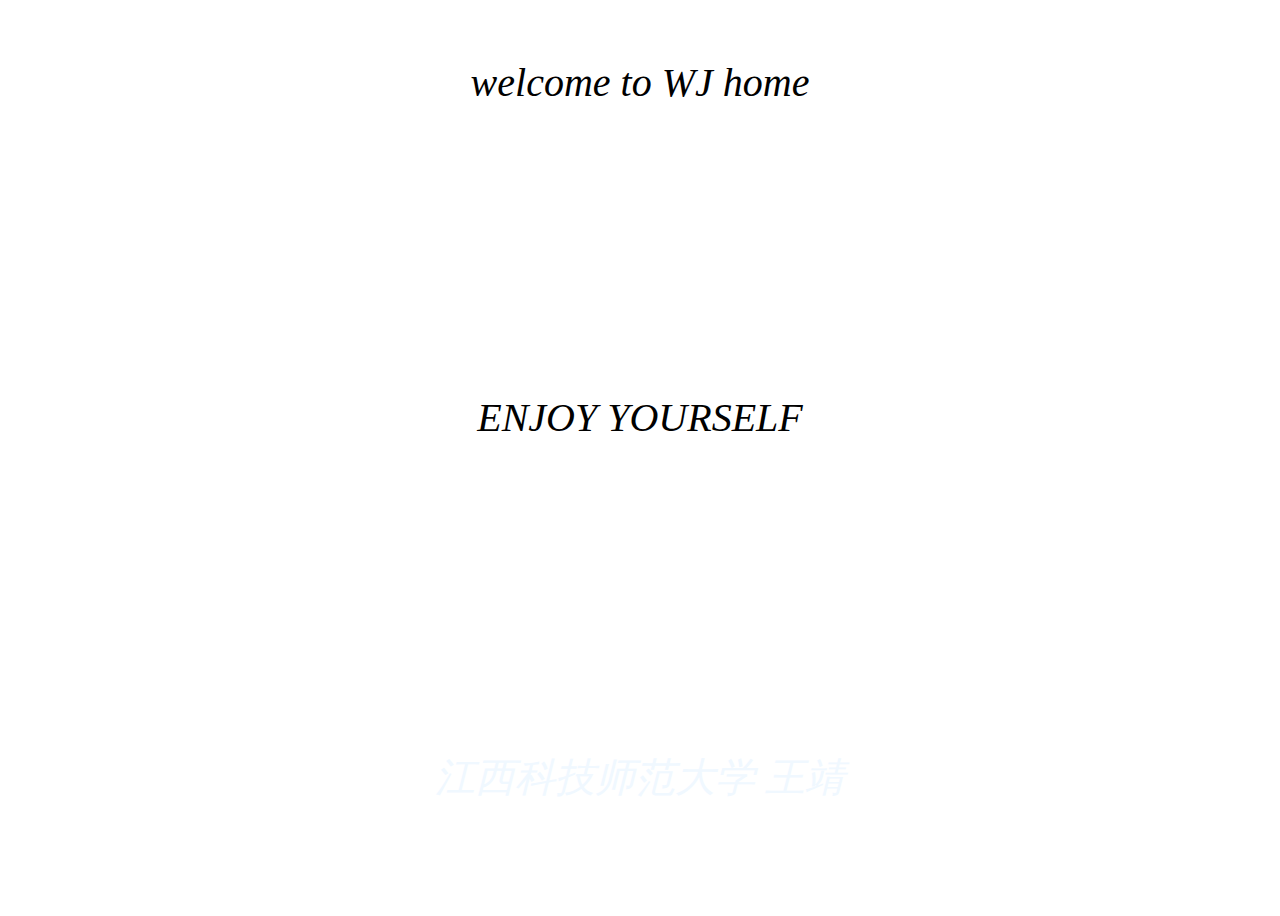
==== wj.html @ 72dad588 "Add files via upload" ====
<!DOCTYPE html>
<html lang="en">
<head>
    <meta charset="UTF-8">
    <meta http-equiv="X-UA-Compatible" content="IE=edge">
    <meta name="viewport" content="width=device-width, initial-scale=1.0">
    <title>WJ home</title>
    <style>
        *{
           
            font-size: 40px;
            text-align: center;
            font-style: oblique;
        }
        
        body{
            background-repeat: no-repeat;
            background-size: cover;
            background-image: url(https://ts1.cn.mm.bing.net/th?id=OIP-C.86F_zGM1WuzQVV2G5OLDrQHaFj&w=288&h=216&c=8&rs=1&qlt=90&o=6&dpr=1.5&pid=3.1&rm=2);
        }
        image{
            width:1200px;
            height: auto;
        }
        header{
            height: 30%;
            
            line-height: 150px;
        }
        main{
            height: 50%;
            
            line-height: 280px;
        }
        footer{
            height: 20%;
            
            color: aliceblue;
            line-height: 100px;
        }
    </style>
</head>
<body>
    <header>
      welcome to WJ home
    </header>
     <main>
      ENJOY YOURSELF
     </main>
     <footer>
      江西科技师范大学 王靖 
     </footer>
     <script>
        document.body.style.height = innerHeight+"px"
     </script>
</body>
</html>
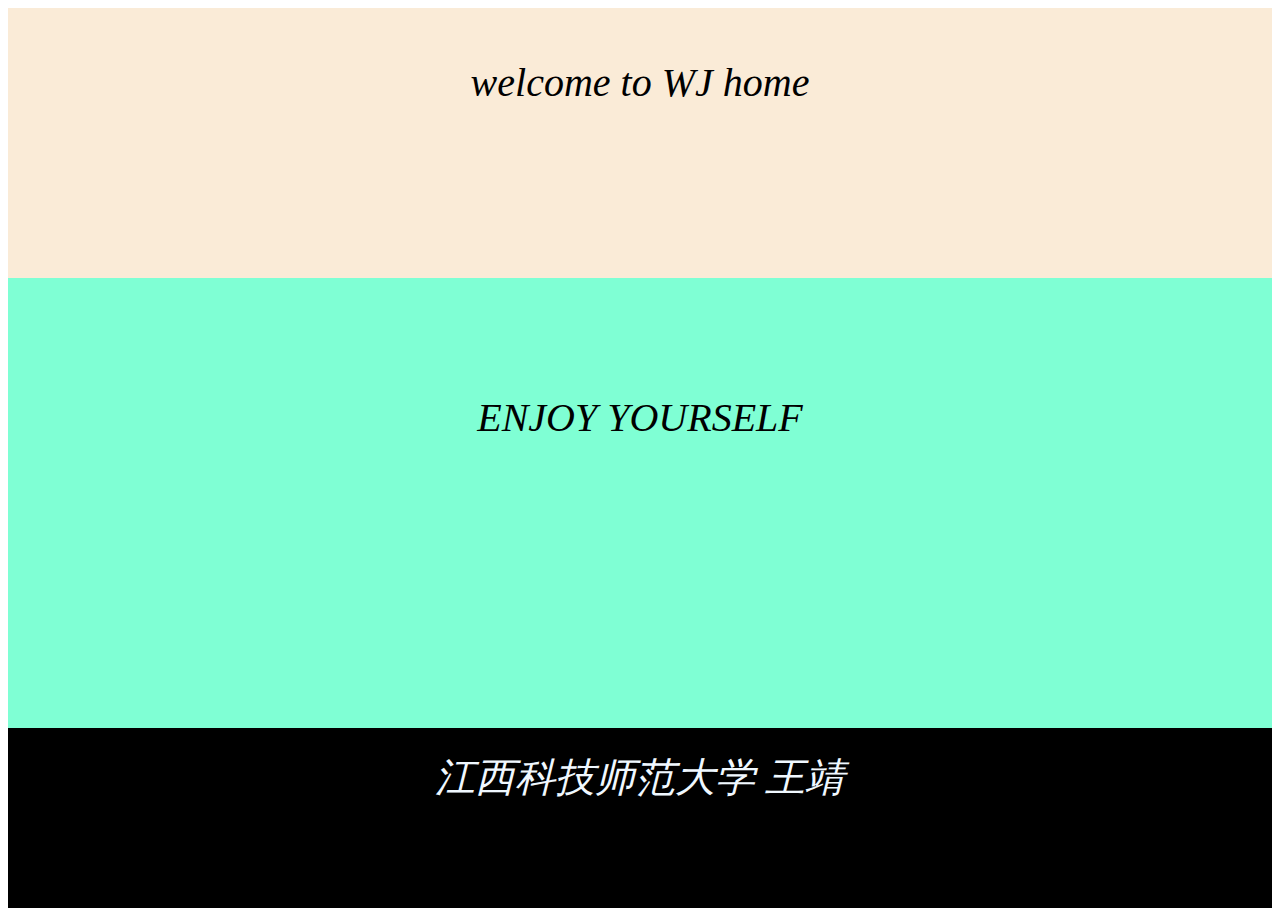
==== commit 85fd42c2: "Add files via upload" ====
--- a/wj.html
+++ b/wj.html
@@ -16,7 +16,7 @@
         body{
             background-repeat: no-repeat;
             background-size: cover;
-            background-image: url(https://ts1.cn.mm.bing.net/th?id=OIP-C.86F_zGM1WuzQVV2G5OLDrQHaFj&w=288&h=216&c=8&rs=1&qlt=90&o=6&dpr=1.5&pid=3.1&rm=2);
+            background-image: url();
         }
         image{
             width:1200px;
@@ -24,17 +24,17 @@
         }
         header{
             height: 30%;
-            
+            background-color: antiquewhite;
             line-height: 150px;
         }
         main{
             height: 50%;
-            
+            background-color:aquamarine;
             line-height: 280px;
         }
         footer{
             height: 20%;
-            
+            background-color: black;
             color: aliceblue;
             line-height: 100px;
         }
@@ -51,7 +51,12 @@
       江西科技师范大学 王靖 
      </footer>
      <script>
-        document.body.style.height = innerHeight+"px"
+        let a=Date.now();
+    
+        document.body.style.height = innerHeight+"px";
+        let c=Date.now();
+     
+        console.log(c-a);
      </script>
 </body>
 </html>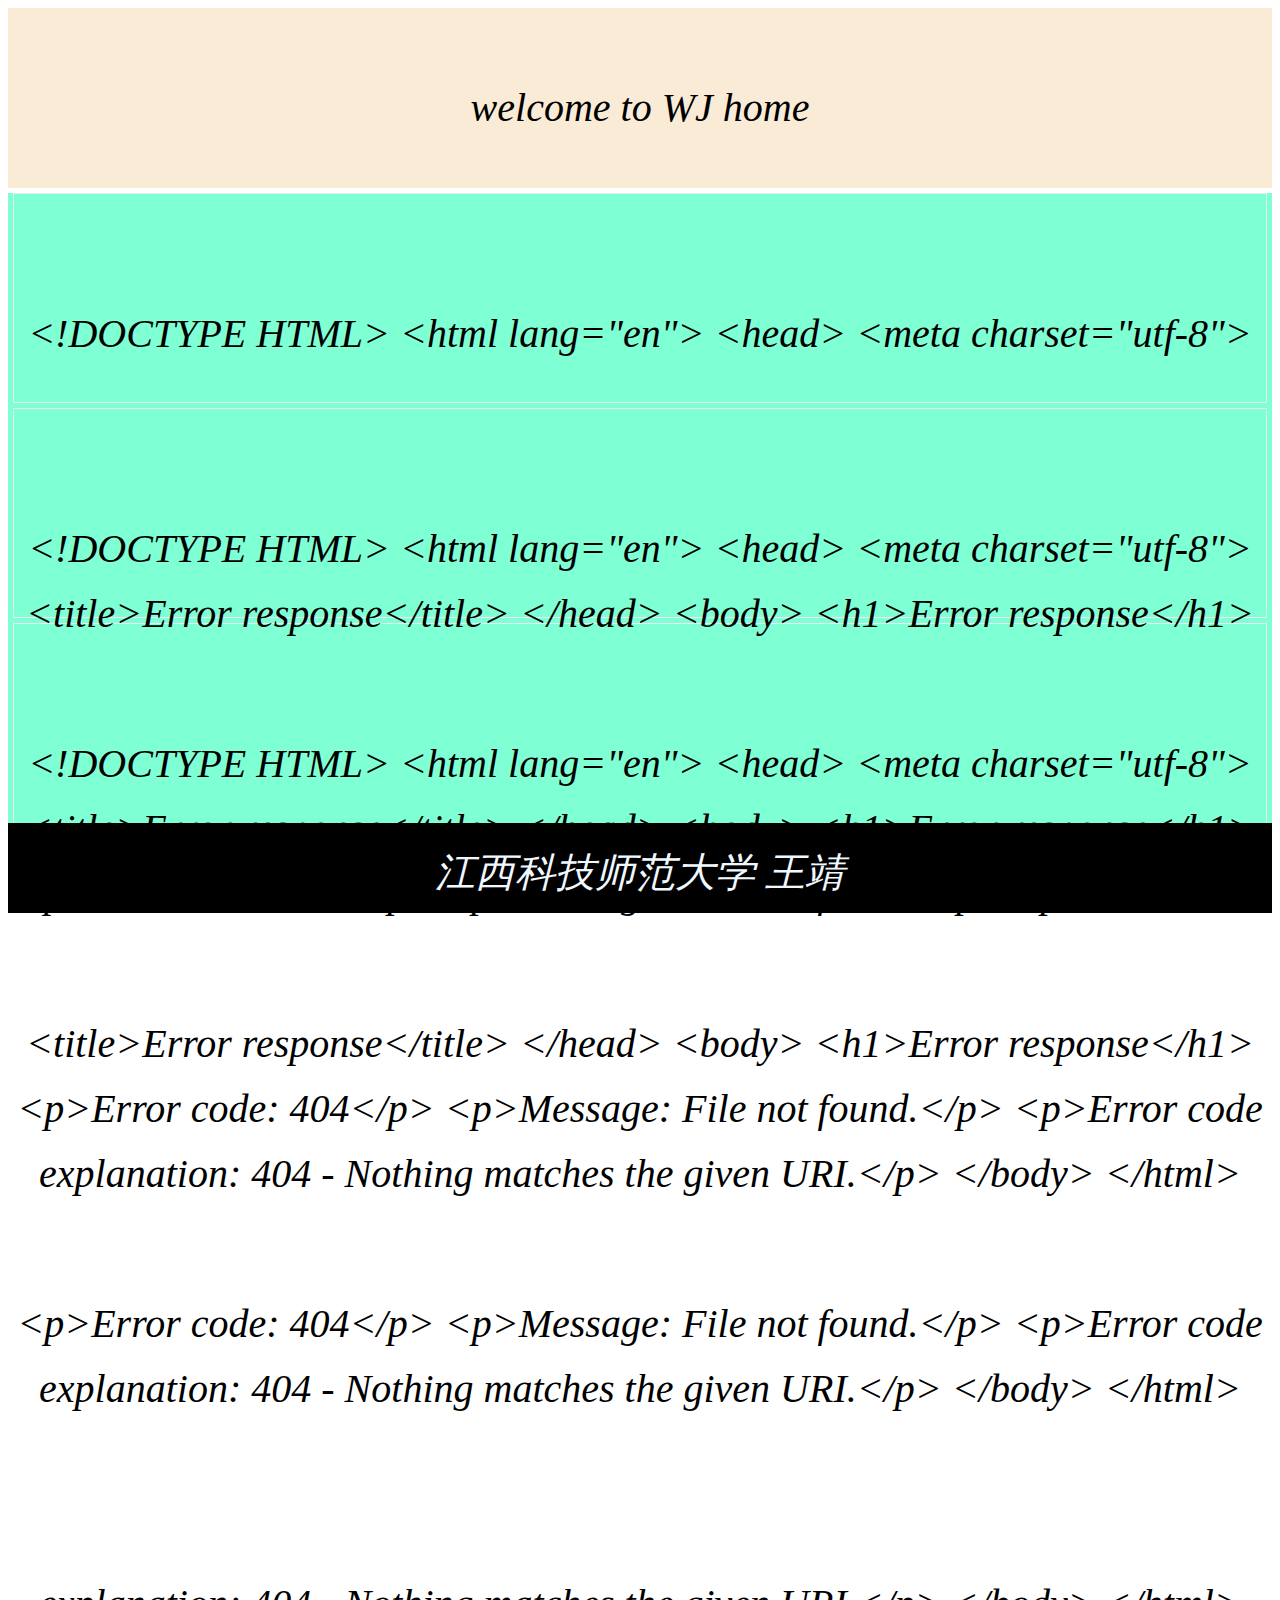
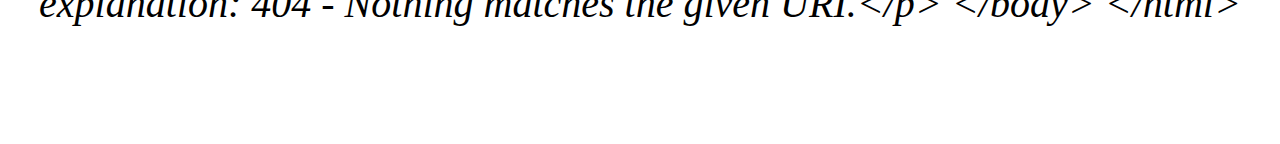
==== commit 553208a1: "Add files via upload" ====
--- a/wj.html
+++ b/wj.html
@@ -12,28 +12,28 @@
             text-align: center;
             font-style: oblique;
         }
+        body{
+            font-size: 20px;
+        }
+        p{
+            border: 0.1px solid rgb(234, 234, 243);
+            font-size: 40px;
+            height: 33%;
+            margin: 5px;
+        }
         
-        body{
-            background-repeat: no-repeat;
-            background-size: cover;
-            background-image: url();
-        }
-        image{
-            width:1200px;
-            height: auto;
-        }
         header{
-            height: 30%;
+            height: 20%;
             background-color: antiquewhite;
-            line-height: 150px;
+            line-height: 200px;
         }
         main{
-            height: 50%;
+            height: 70%;
             background-color:aquamarine;
             line-height: 280px;
         }
         footer{
-            height: 20%;
+            height: 10%;
             background-color: black;
             color: aliceblue;
             line-height: 100px;
@@ -45,18 +45,42 @@
       welcome to WJ home
     </header>
      <main>
-      ENJOY YOURSELF
+        <p id="word">abandon</p>
+        <p id="pron">/ə'bændən/</p>
+        <p id="chinese">vt.离弃,丢弃;遗弃,抛弃;放弃</p>
+
      </main>
      <footer>
       江西科技师范大学 王靖 
      </footer>
      <script>
         let a=Date.now();
-    
         document.body.style.height = innerHeight+"px";
         let c=Date.now();
-     
         console.log(c-a);
+
+        let strCET6='';
+        let arrCET6=[];
+        fetch('cet6.txt')
+        .then(res =>res.text())
+        .then(txt =>{
+            strCET6=txt;
+            arrCET6=strCET6.split('\r\n');
+            let rand=Math.floor(arrCET6.length*Math.random());
+            let cetWord=arrCET6[rand];
+            let begin=cetWord.indexOf('\t');
+            let end=cetWord.lastIndexOf('\t');
+            let word=cetWord.slice(0,begin);
+            let pron=cetWord.slice(begin+1,end);
+            let chinese=cetWord.slice(end+1);
+            select('#word').textContent=word;
+            select('#pron').textContent=pron;
+            select('#chinese').textContent=chinese;
+        });
+        function select(str){
+            let dom=document.querySelector(str);
+            return dom;
+        }
      </script>
 </body>
 </html>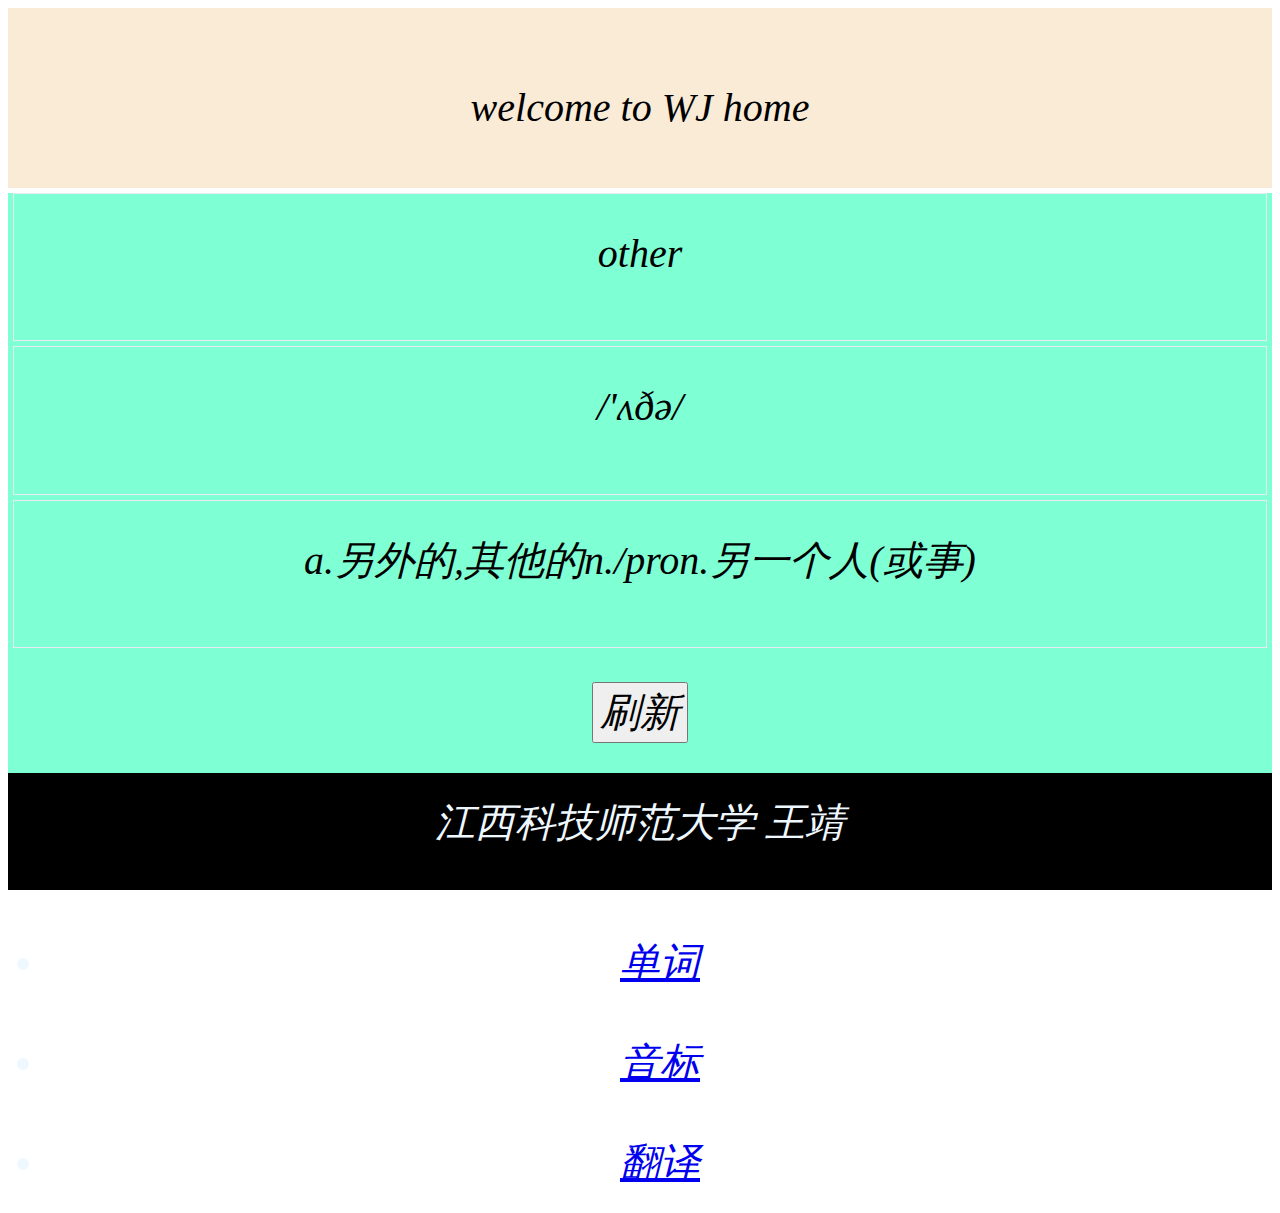
==== commit 3fe2a62e: "Add files via upload" ====
--- a/wj.html
+++ b/wj.html
@@ -18,22 +18,26 @@
         p{
             border: 0.1px solid rgb(234, 234, 243);
             font-size: 40px;
-            height: 33%;
+            height: 25%;
             margin: 5px;
         }
-        
+        nav{
+            height: 7%;
+            font-size: 1.2em;
+            text-align: left;
+        }
         header{
             height: 20%;
             background-color: antiquewhite;
             line-height: 200px;
         }
         main{
-            height: 70%;
+            height: 65%;
             background-color:aquamarine;
-            line-height: 280px;
+            line-height: 120px;
         }
         footer{
-            height: 10%;
+            height: 20%;
             background-color: black;
             color: aliceblue;
             line-height: 100px;
@@ -48,10 +52,19 @@
         <p id="word">abandon</p>
         <p id="pron">/ə'bændən/</p>
         <p id="chinese">vt.离弃,丢弃;遗弃,抛弃;放弃</p>
-
-     </main>
+        <form>
+            <input type=button value=刷新 onclick="location.replace(location)">
+        </form>
+     
      <footer>
       江西科技师范大学 王靖 
+      <nav>
+        <ul>
+          <li><a href="#word">单词</a></li>
+          <li><a href="#pron">音标</a></li>
+          <li><a href="#chinese">翻译</a></li>
+        </ul>
+      </nav>
      </footer>
      <script>
         let a=Date.now();
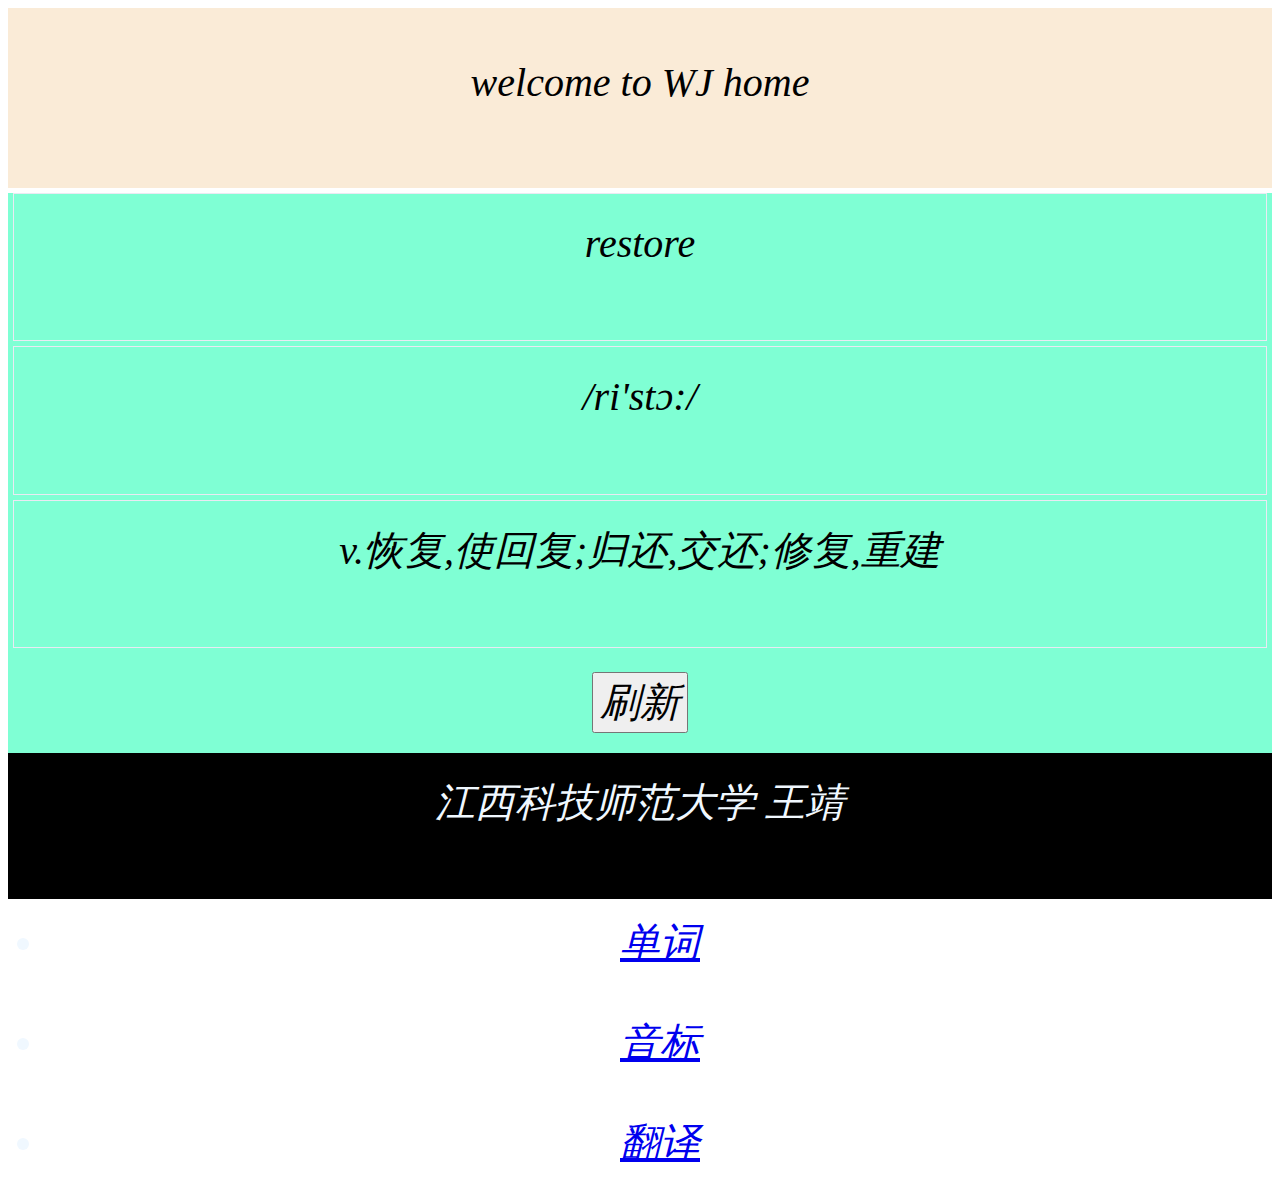
==== commit eb250d70: "Add files via upload" ====
--- a/wj.html
+++ b/wj.html
@@ -29,15 +29,15 @@
         header{
             height: 20%;
             background-color: antiquewhite;
-            line-height: 200px;
+            line-height: 150px;
         }
         main{
             height: 65%;
             background-color:aquamarine;
-            line-height: 120px;
+            line-height: 100px;
         }
         footer{
-            height: 20%;
+            height: 25%;
             background-color: black;
             color: aliceblue;
             line-height: 100px;
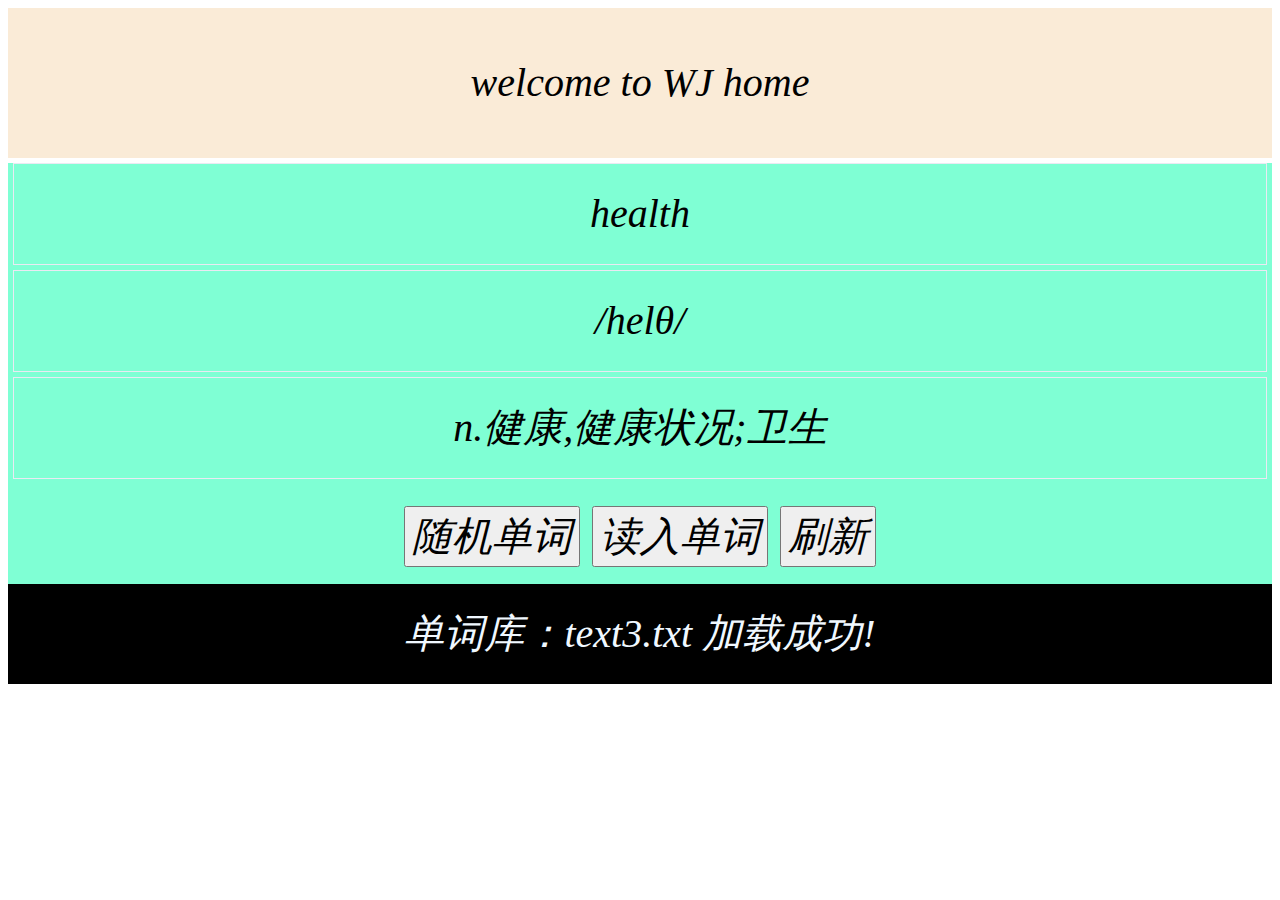
==== commit 9cf640b0: "Add files via upload" ====
--- a/wj.html
+++ b/wj.html
@@ -24,26 +24,42 @@
         nav{
             height: 7%;
             font-size: 1.2em;
-            text-align: left;
+            text-align: center;
         }
         header{
-            height: 20%;
+            height: 30%;
             background-color: antiquewhite;
             line-height: 150px;
         }
         main{
-            height: 65%;
+            height: 50%;
             background-color:aquamarine;
             line-height: 100px;
         }
         footer{
-            height: 25%;
+            height: 20%;
             background-color: black;
             color: aliceblue;
             line-height: 100px;
         }
     </style>
+     <script>
+        let Model = {} ;
+        Model.cet6String = '' ;
+        Model.CET6 = [] ;
+        Model.cetUrl = ['text1.txt','text2.txt','text3.txt'];
+        for(let i=0; i<Model.cetUrl.length; i++){
+            fetch(Model.cetUrl[i])
+            .then(res => res.text())
+            .then(txt => {
+                Model.cet6String += txt ;
+                UI.log('单词库：' + Model.cetUrl[i] + ' 加载成功!') ;       
+            });
+          } ;
+      
+    </script>
 </head>
+ 
 <body>
     <header>
       welcome to WJ home
@@ -52,12 +68,47 @@
         <p id="word">abandon</p>
         <p id="pron">/ə'bændən/</p>
         <p id="chinese">vt.离弃,丢弃;遗弃,抛弃;放弃</p>
-        <form>
-            <input type=button value=刷新 onclick="location.replace(location)">
-        </form>
-     
+        <nav>
+            <button id="randWord">随机单词</button>
+            <button id="loadWord">读入单词</button>
+            <input type=button value=刷新  onclick="location.replace(location)">
+        </nav>     
      <footer>
       江西科技师范大学 王靖 
+      <script>
+        let UI = {} ;
+         UI.log = function(s){
+         select('footer').textContent = s ;
+         } ;
+         UI.headerLog = function(s){
+         select('header').textContent = s ;
+         } ;
+         select('button#loadWord').onclick = function(){
+           Model.CET6 = Model.cet6String.split('\r\n') ;
+   
+           if(Model.CET6.length < 5000){
+               UI.log("单词没有完全读入，Please wait!");
+           }else{
+               UI.log("我已经读入了"+ Model.CET6.length + "单词!")
+           }
+           
+         } ;
+         select('button#randWord').onclick = function(){
+                   
+           if(Model.CET6.length < 5000){
+               UI.log("请点“读入单词”按钮");
+           }else{
+               let rand = Math.floor(Math.random() * Model.CET6.length) ;
+               UI.headerLog(Model.CET6[rand] ) ;
+               UI.log("我已经读入了"+ Model.CET6.length + "单词!")
+           }
+           
+         } ;
+        function select(selector){
+           let dom = document.querySelector(selector) ;
+           return dom ;
+         }
+       </script>
       <nav>
         <ul>
           <li><a href="#word">单词</a></li>
@@ -66,11 +117,11 @@
         </ul>
       </nav>
      </footer>
-     <script>
-        let a=Date.now();
-        document.body.style.height = innerHeight+"px";
-        let c=Date.now();
-        console.log(c-a);
+    <script>
+        // let a=Date.now();
+        // document.body.style.height = innerHeight+"px";
+        // let c=Date.now();
+        // console.log(c-a);
 
         let strCET6='';
         let arrCET6=[];
@@ -94,6 +145,6 @@
             let dom=document.querySelector(str);
             return dom;
         }
-     </script>
+     </script> 
 </body>
 </html>